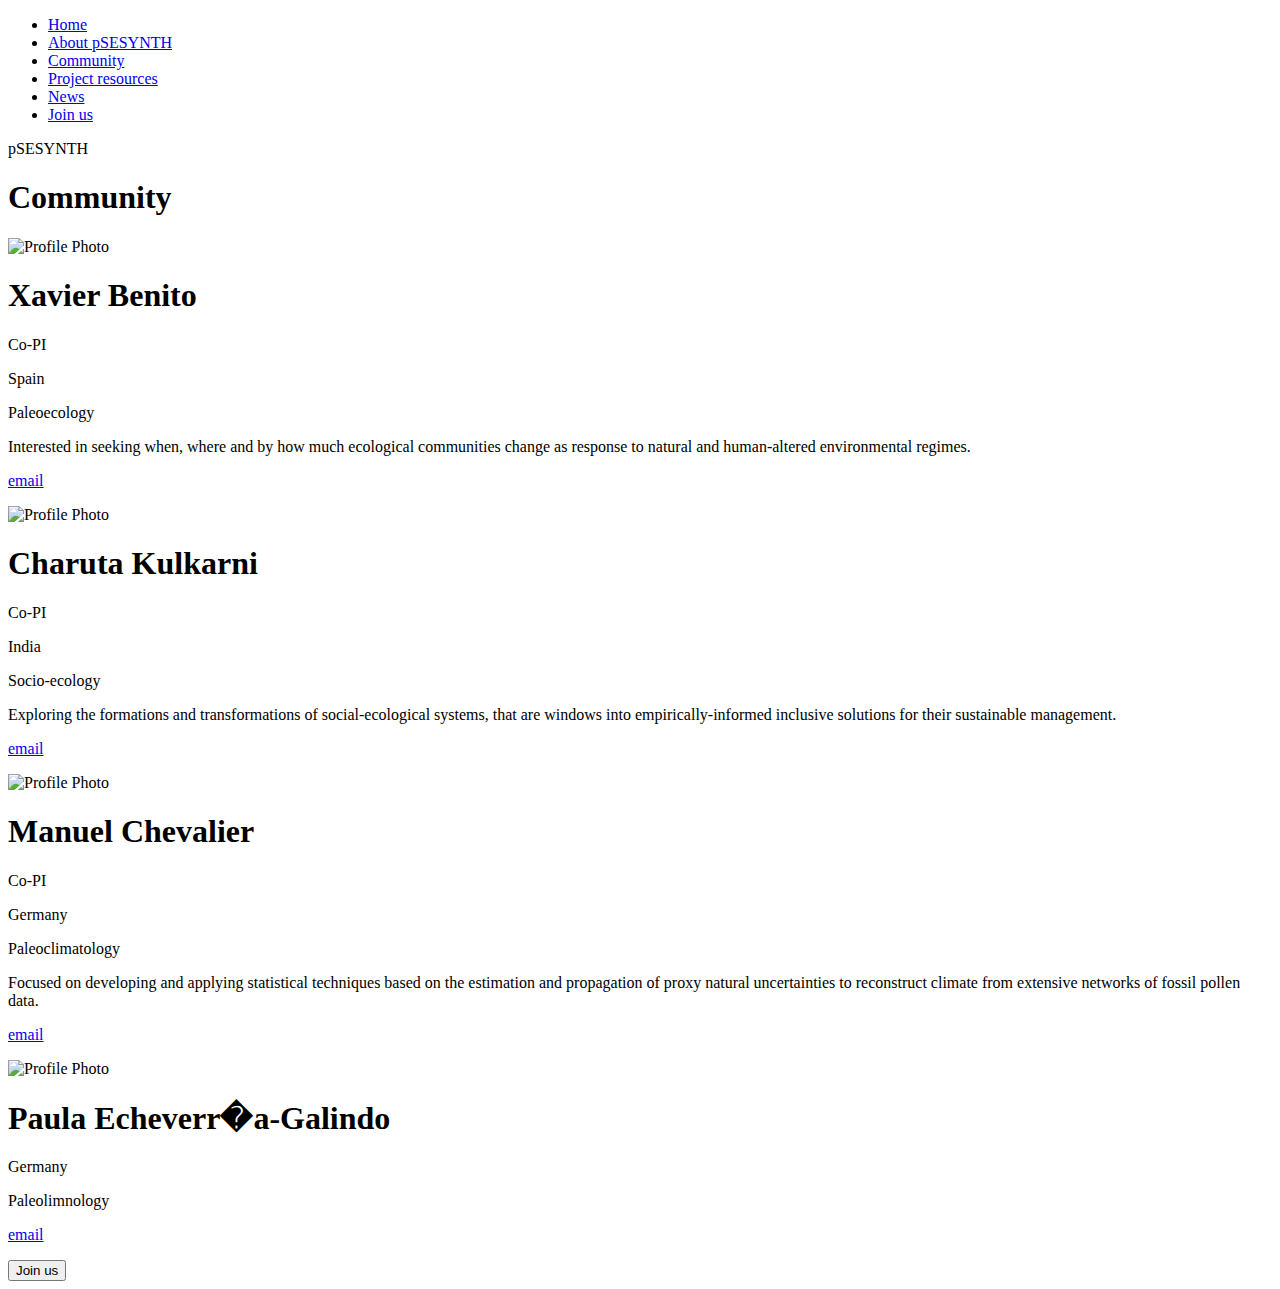
==== community/index.html @ cab527fc "Add files via upload" ====
<!DOCTYPE html>
<html lang="en">
<head>
    <meta charset="UTF-8">
    <meta name="viewport" content="width=device-width, initial-scale=1.0">
    <title>pSESYNTH</title>
    <link href="https://fonts.googleapis.com/css2?family=Quicksand:wght@700&display=swap" rel="stylesheet">
    <link rel="stylesheet" href="/online/static/styles.css">
</head>

<body>
<div class="f-body">
    <div class="banner-back" style="background-image: url('/online/static/psesyn/images/banner_back.png')">
        <nav >
            <ul>
                <li><a href="/online/">Home</a></li>
                <li><a href="/online/about/">About pSESYNTH</a></li>
                <li><a href="/online/community/">Community</a></li>
                <li><a href="/online/resources/">Project resources</a></li>
                <li><a href="/online/news/">News</a></li>
                <li><a href="/online/join/">Join us</a></li>
            </ul>
        </nav>

        <div class="banner">
            <span class="banner-text">pSESYNTH</span>
        </div>
    </div>

        
<div class="content-container">
    <h1>
        Community
    </h1>
</div>

<div class="instance">

<div class="instance-content">

    <div class="profile-header">


        <img src="/online/media/participants/Xavi_PI1_Yp549XD.jpeg" alt="Profile Photo" class="profile-photo">

        <div class="profile-info">
        <h1>Xavier Benito</h1>
        <p class="profile-job">Co-PI </p>
        <p class="profile-job">Spain</p>
            <p class="profile-job">Paleoecology</p>

    </div>
    </div>
    
    <p class="profile-description">Interested in seeking when, where and by how much ecological communities change as response to natural and human-altered environmental regimes.</p>
    
    <div class="contact">
        <p>
            <a  href="mailto:xavier.benito.granell@gmail.com">email</a>
        </p>
    </div>
</div>


<div class="instance-content">

    <div class="profile-header">


        <img src="/online/media/participants/Charuta_PI2.jpg" alt="Profile Photo" class="profile-photo">

        <div class="profile-info">
        <h1>Charuta Kulkarni</h1>
        <p class="profile-job">Co-PI </p>
        <p class="profile-job">India</p>
            <p class="profile-job">Socio-ecology</p>

    </div>
    </div>
    
    <p class="profile-description">Exploring the formations and transformations of social-ecological systems, that are windows into empirically-informed inclusive solutions for their sustainable management.</p>
    
    <div class="contact">
        <p>
            <a  href="mailto:ckulkarni@gradcenter.cuny.edu">email</a>
        </p>
    </div>
</div>


<div class="instance-content">

    <div class="profile-header">


        <img src="/online/media/participants/Manuel_PI3.jpg" alt="Profile Photo" class="profile-photo">

        <div class="profile-info">
        <h1>Manuel Chevalier</h1>
        <p class="profile-job">Co-PI </p>
        <p class="profile-job">Germany</p>
            <p class="profile-job">Paleoclimatology</p>

    </div>
    </div>
    
    <p class="profile-description">Focused on developing and applying statistical techniques based on the estimation and propagation of proxy natural uncertainties to reconstruct climate from extensive networks of fossil pollen data.</p>
    
    <div class="contact">
        <p>
            <a  href="mailto:chevalier.manuel@gmail.com">email</a>
        </p>
    </div>
</div>


<div class="instance-content">

    <div class="profile-header">


        <img src="/online/media/participants/Paula_.jpg" alt="Profile Photo" class="profile-photo">

        <div class="profile-info">
        <h1>Paula Echeverr�a-Galindo</h1>
        <p class="profile-job"> </p>
        <p class="profile-job">Germany</p>
            <p class="profile-job">Paleolimnology</p>

    </div>
    </div>
    
    <div class="contact">
        <p>
            <a  href="mailto:paulaegalindo@gmail.com">email</a>
        </p>
    </div>
</div>


</div>



    <button class="join-us">Join us</button>
</div>    
</body>
</html>
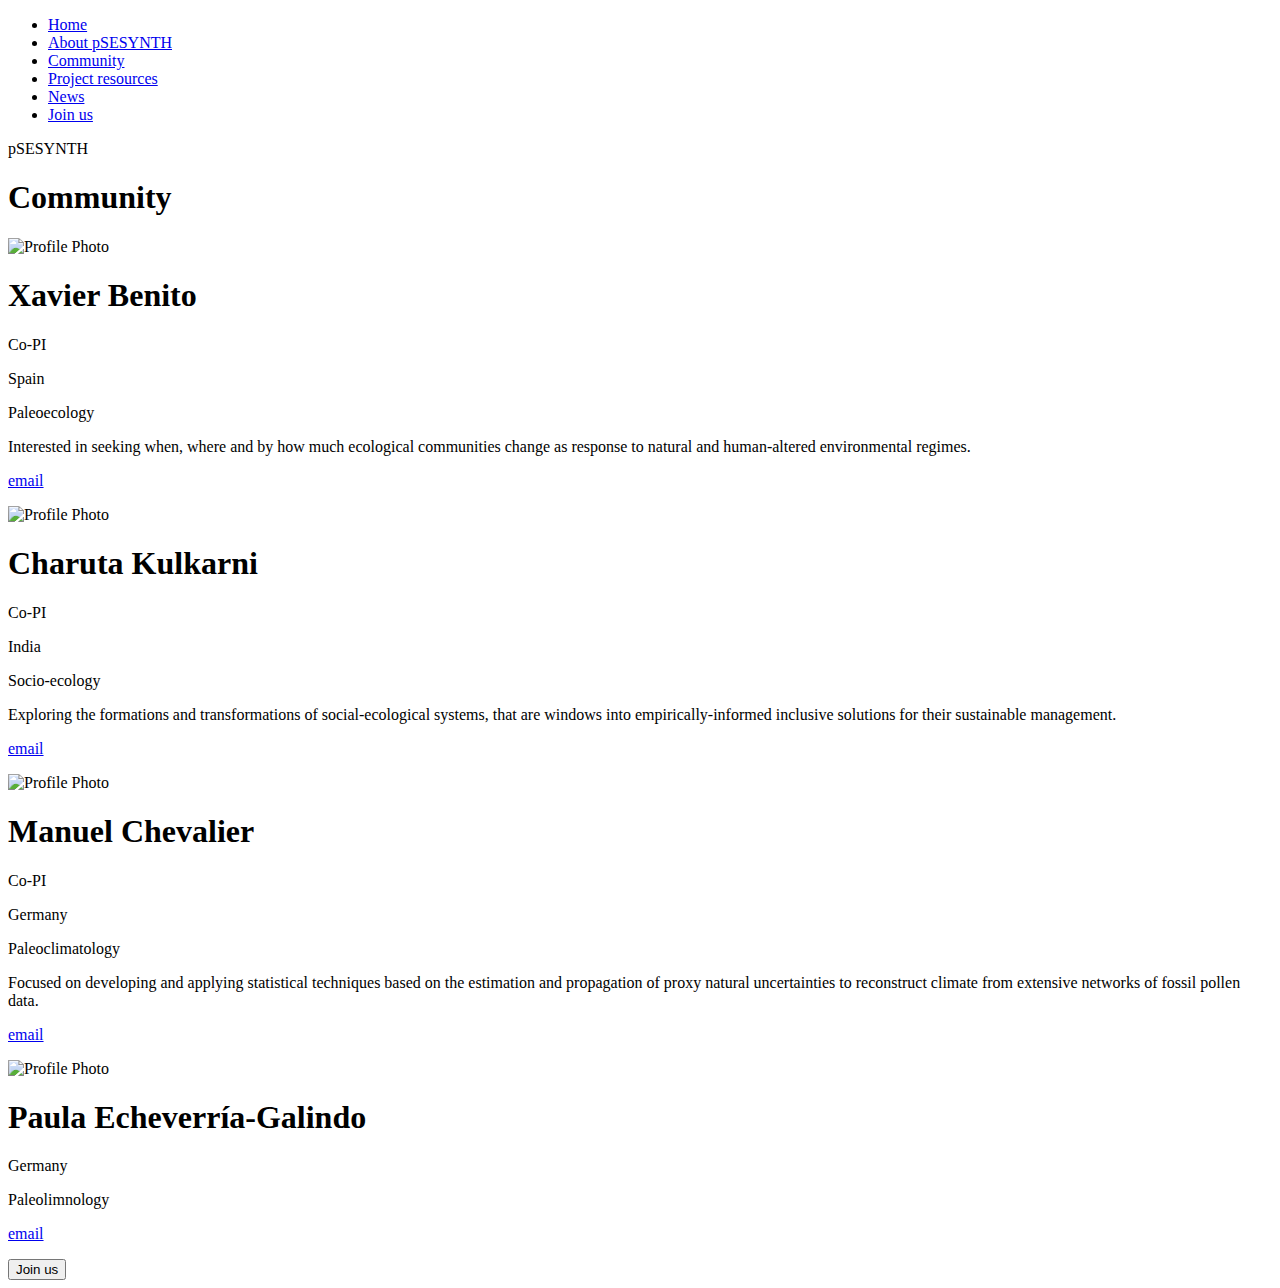
==== commit 4f27d500: "Update index.html" ====
--- a/community/index.html
+++ b/community/index.html
@@ -123,7 +123,7 @@
         <img src="/online/media/participants/Paula_.jpg" alt="Profile Photo" class="profile-photo">
 
         <div class="profile-info">
-        <h1>Paula Echeverr�a-Galindo</h1>
+        <h1>Paula Echeverría-Galindo</h1>
         <p class="profile-job"> </p>
         <p class="profile-job">Germany</p>
             <p class="profile-job">Paleolimnology</p>
@@ -146,4 +146,4 @@
     <button class="join-us">Join us</button>
 </div>    
 </body>
-</html>+</html>
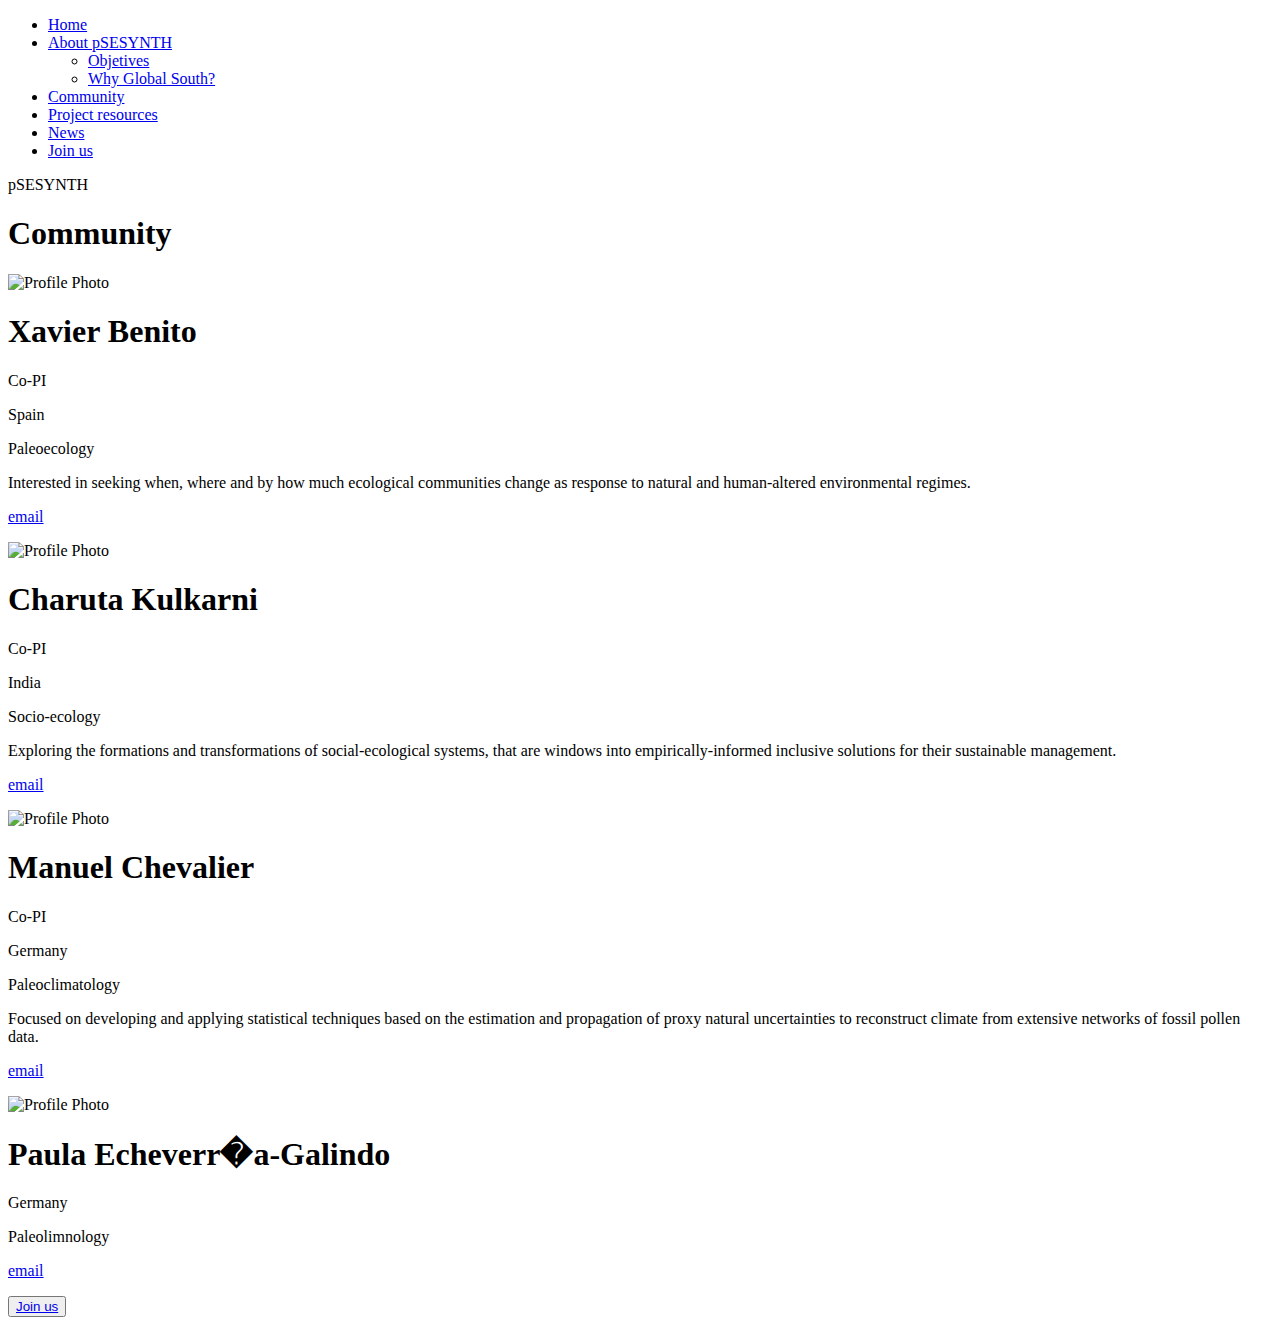
==== commit 7fb3e740: "Add files via upload" ====
--- a/community/index.html
+++ b/community/index.html
@@ -15,7 +15,17 @@
         <nav >
             <ul>
                 <li><a href="/online/">Home</a></li>
-                <li><a href="/online/about/">About pSESYNTH</a></li>
+                <li class="dropdown">
+                    <a href="#">About pSESYNTH</a>
+                    <ul class="dropdown-content">
+                        <li>
+                            <a href="/online/about/">Objetives</a>
+                        </li>
+                        <li>
+                            <a href="/online/about/south/">Why Global South?</a>
+                        </li>
+                    </ul>
+                </li>
                 <li><a href="/online/community/">Community</a></li>
                 <li><a href="/online/resources/">Project resources</a></li>
                 <li><a href="/online/news/">News</a></li>
@@ -123,7 +133,7 @@
         <img src="/online/media/participants/Paula_.jpg" alt="Profile Photo" class="profile-photo">
 
         <div class="profile-info">
-        <h1>Paula Echeverría-Galindo</h1>
+        <h1>Paula Echeverr�a-Galindo</h1>
         <p class="profile-job"> </p>
         <p class="profile-job">Germany</p>
             <p class="profile-job">Paleolimnology</p>
@@ -143,7 +153,13 @@
 
 
 
-    <button class="join-us">Join us</button>
+    <button class="join-us">
+        <a href="https://docs.google.com/forms/d/e/1FAIpQLSe_kRXN2Tq5EM4oOQtg5aliWcYwL_hG5XCetIxIzbTboY4Iqw/viewform?usp=pp_url">Join us</a>
+    </button>
+
+    <div class="logos">
+        <img src="/online/static/psesyn/images/inqua-logo.png" alt="">
+    </div>
 </div>    
 </body>
-</html>
+</html>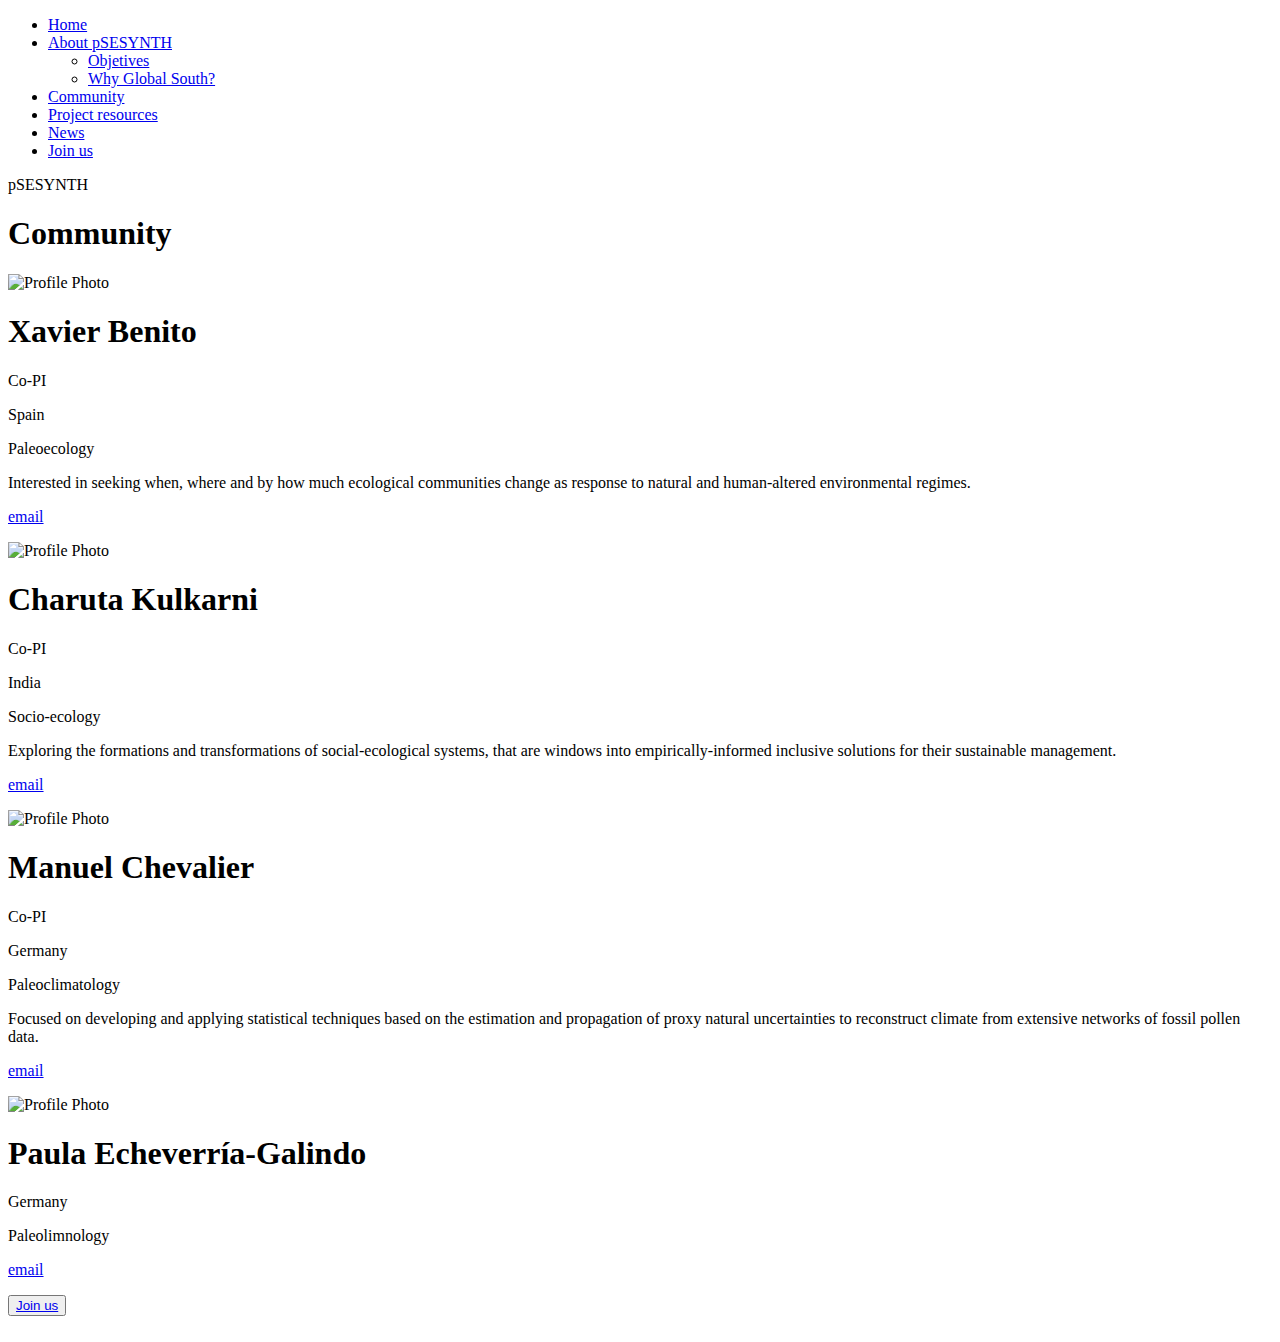
==== commit a7e1ce17: "Update index.html" ====
--- a/community/index.html
+++ b/community/index.html
@@ -133,7 +133,7 @@
         <img src="/online/media/participants/Paula_.jpg" alt="Profile Photo" class="profile-photo">
 
         <div class="profile-info">
-        <h1>Paula Echeverr�a-Galindo</h1>
+        <h1>Paula Echeverría-Galindo</h1>
         <p class="profile-job"> </p>
         <p class="profile-job">Germany</p>
             <p class="profile-job">Paleolimnology</p>
@@ -162,4 +162,4 @@
     </div>
 </div>    
 </body>
-</html>+</html>
